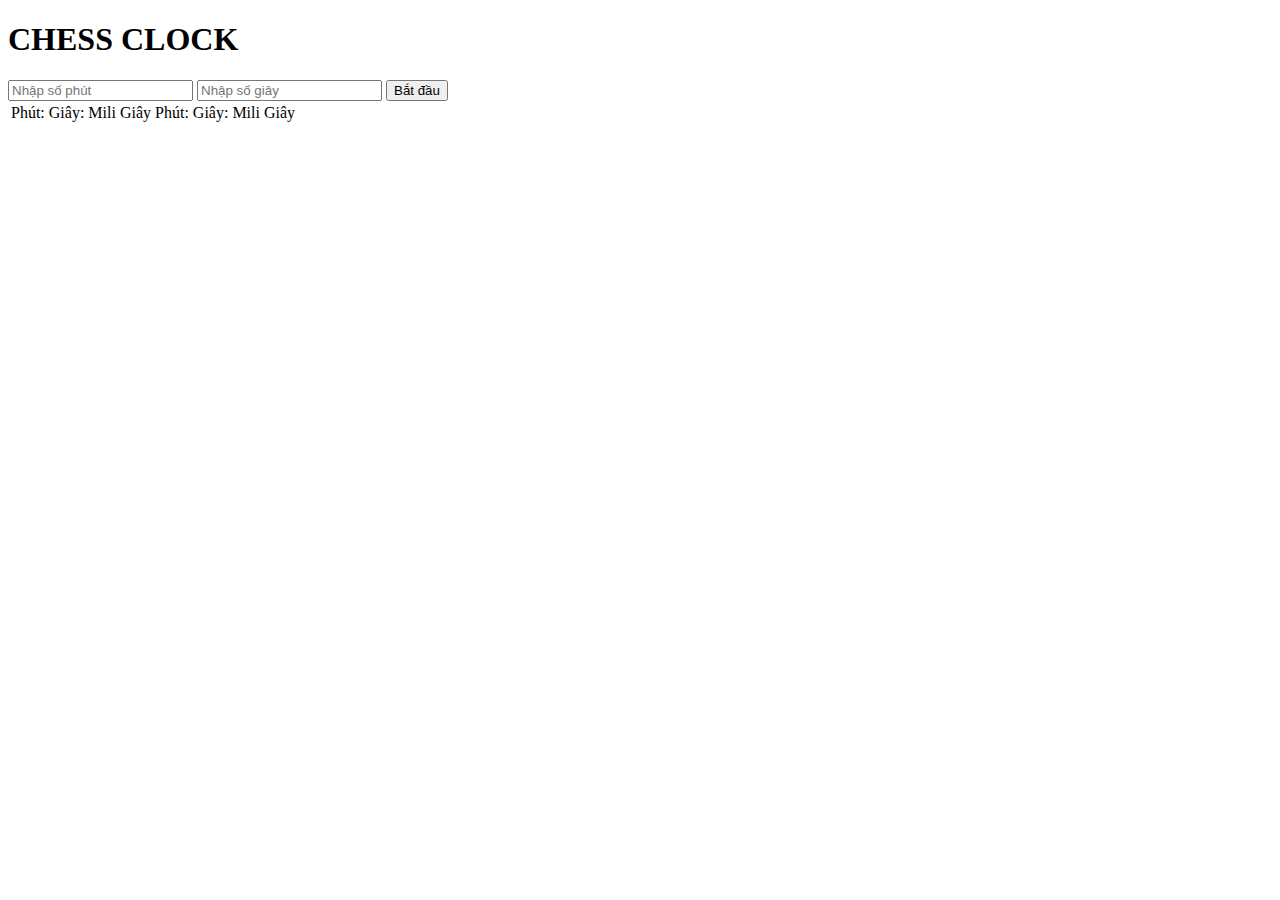
==== chessclock/index.html @ 17d69a57 "chessclock" ====
<!DOCTYPE html>
<html>
<head>
	<meta charset="utf-8">
	<title>CHESS_CLOCK</title>
	<link rel="stylesheet" type="text/css" href="style.css">
	<meta name="viewport" content="width=device-width"/>
</head>
<body onkeydown="key()">
	<h1>CHESS CLOCK</h1>
	<div class="container">
		<input type="number" id="m" placeholder="Nhập số phút">
		<input type="number" id="s" placeholder="Nhập số giây">
		<input type="button" name="submit" value="Bắt đầu" onclick="start()">
	</div>
	<table>
		<td onclick="clicky('left')" id="left">
			<span id="ml">Phút</span>:
			<span id="sl">Giây</span>:
			<span id="msl">Mili Giây</span>
		</td>
		<td onclick="clicky('right')" id="right">
			<span id="mr">Phút</span>:
			<span id="sr">Giây</span>:
			<span id="msr">Mili Giây</span>
		</td>
	</table>
	<script src="style.js"></script>
</body>
</html>
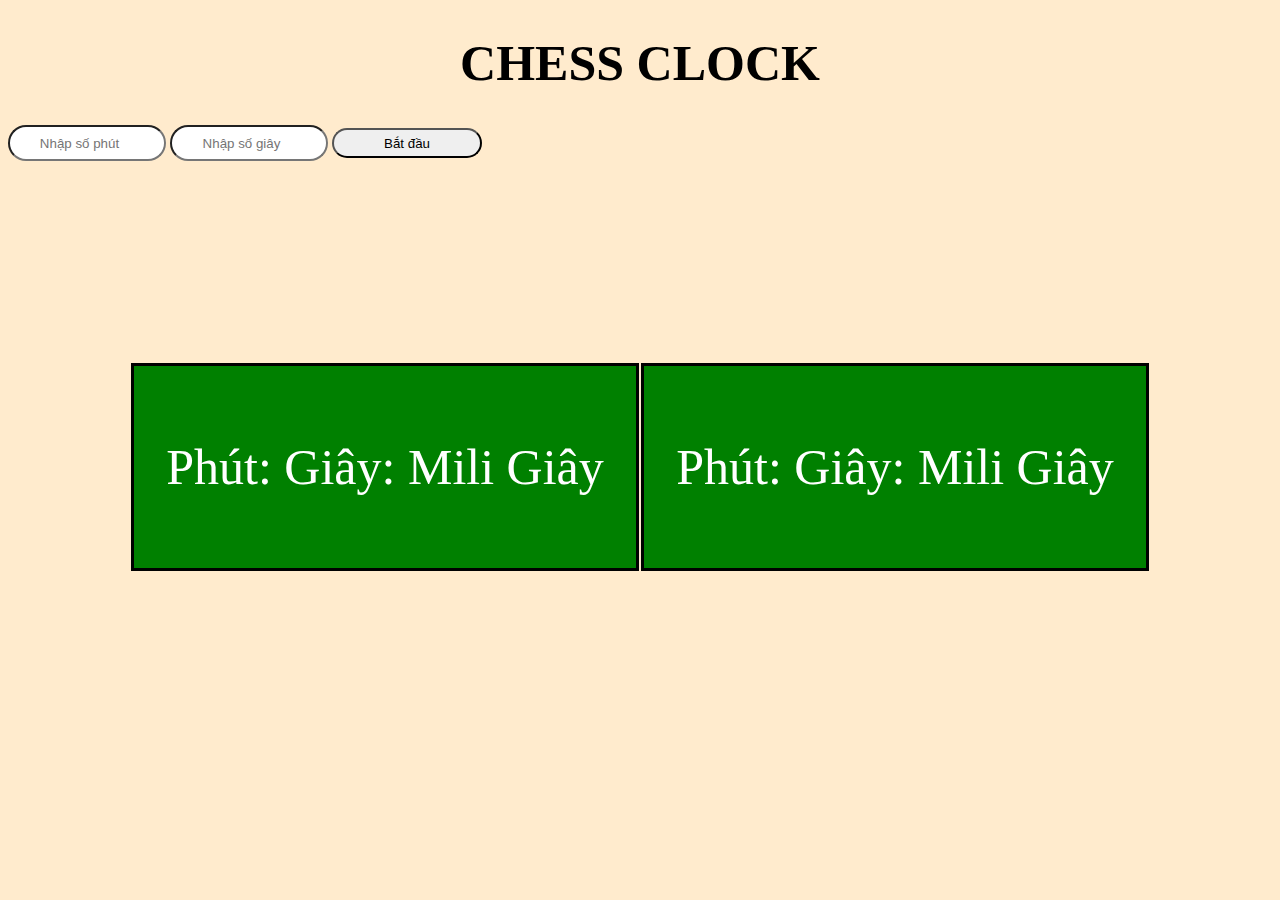
==== commit 3ed963d4: "chessclock" ====
--- a/chessclock/index.html
+++ b/chessclock/index.html
@@ -25,6 +25,96 @@
 			<span id="msr">Mili Giây</span>
 		</td>
 	</table>
-	<script src="style.js"></script>
+	<script>
+		var m,ml,mr,s,sl,sr,click=null;
+
+function key() {
+    if (click!=null){
+        if (click=='left'){
+            clicky('right');
+            return 0;
+        }
+        if (click=='right'){
+            clicky('left');
+            return 0;
+        }
+    }
+}
+function clicky(d){
+    click=d;
+    if(d=='left'){
+        left();
+    }
+    if(d=='right'){
+        right();
+    }
+}
+function start() {
+    if (m==null && s==null){
+        m=document.getElementById('m').value;
+        s=document.getElementById('s').value;
+        ml=m;
+        mr=m;
+        sl=s;
+        sr=s;
+        msl=0;
+        msr=0;
+    }
+    document.getElementById('ml').innerHTML=ml;
+    document.getElementById('mr').innerHTML=mr;
+    document.getElementById('sl').innerHTML=sl;
+    document.getElementById('sr').innerHTML=sr;
+    document.getElementById('msl').innerHTML=msl;
+    document.getElementById('msr').innerHTML=msr;
+}
+function left() {
+    if(msl==-1 && click=='left'){
+        msl=999;
+        sl-=1;
+    }
+    if(sl==-1 && click=='left'){
+        sl=59;
+        ml-=1;
+    }
+    if(ml==-1){
+        alert("Hết giờ");
+        return 0;
+    }
+    if(click=='right'){
+        return 0;
+    }
+    document.getElementById('ml').innerHTML=ml;
+    document.getElementById('sl').innerHTML=sl;
+    document.getElementById('msl').innerHTML=msl;
+    timeout = setTimeout(function(){
+        msl--;
+        left();
+    }, 1);
+}
+function right(){
+    if(msr==-1 && click=='right'){
+        msr=999;
+        sr-=1;
+    }
+    if(sr==-1 && click=='right'){
+        sr=59;
+        mr-=1;
+    }
+    if(mr==-1){
+        alert("Hết giờ");
+        return 0;
+    }
+    if(click=='left'){
+        return 0;
+    }
+    document.getElementById('sr').innerHTML=sr;
+    document.getElementById('mr').innerHTML=mr;
+    document.getElementById('msr').innerHTML=msr;
+    timeout = setTimeout(function(){
+        msr--;
+        right();
+    }, 1);
+}
+	</script>
 </body>
 </html>
--- a/chessclock/style.css
+++ b/chessclock/style.css
@@ -0,0 +1,76 @@
+@charset utf8;
+
+body{
+	background-color: blanchedalmond;
+	width: auto;
+	height: auto;
+}
+h1{
+	text-align: center;
+	font-size: 50px;
+}
+.container{
+	padding-right: auto;
+	padding-left: auto;
+}
+input{
+	text-align: center;
+	width: 150px;
+	height: 30px;
+	border-top-left-radius: 100px;
+	border-top-right-radius: 100px;
+	border-bottom-left-radius: 100px;
+	border-bottom-right-radius: 100px;
+}
+table{
+	margin: auto;
+	margin-top: 200px;
+}
+td{
+	background-color: green;
+	text-align: center;
+	font-size: 50px;
+	color: white;
+	width: 500px;
+	height: 200px;
+	border-top: 3px solid black;
+	border-bottom: 3px solid black;
+	border-left: 3px solid black;
+	border-right: 3px solid black;
+}
+
+@media all and (max-width: 720px){
+	h1{
+		text-align: center;
+		font-size: 40px;
+	}
+	table{
+		margin: auto;
+		margin-top: 50px;
+	}
+	td{
+		background-color: green;
+		text-align: center;
+		font-size: 30px;
+		color: white;
+		width: 300px;
+		height: 100px;
+		border-top: 3px solid black;
+		border-bottom: 3px solid black;
+		border-left: 3px solid black;
+		border-right: 3px solid black;
+	}
+	.container{
+		padding-right: auto;
+		padding-left: auto;
+	}
+	input{
+		text-align: center;
+		width: 150px;
+		height: 30px;
+		border-top-left-radius: 100px;
+		border-top-right-radius: 100px;
+		border-bottom-left-radius: 100px;
+		border-bottom-right-radius: 100px;
+	}
+}
